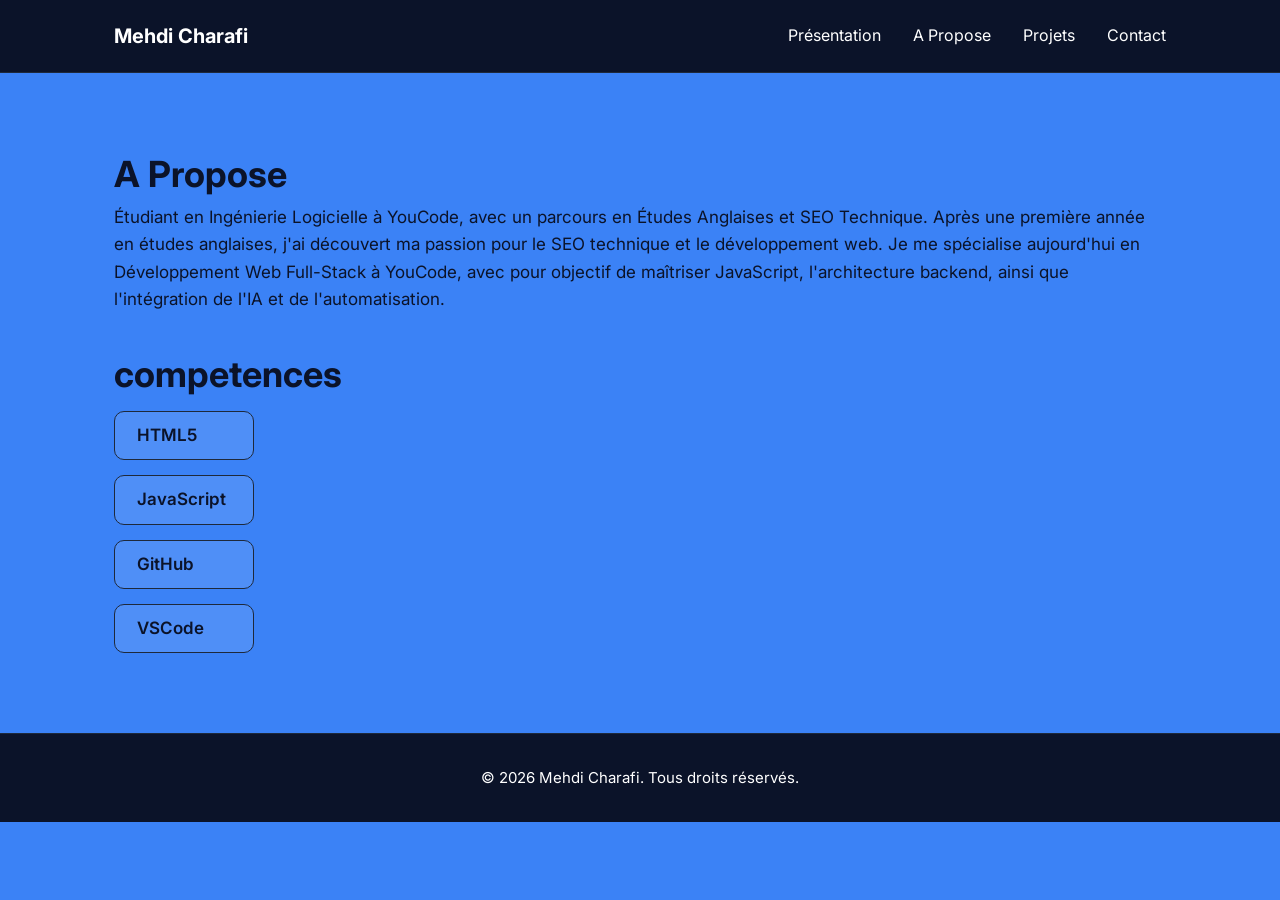
==== a-propose.html @ 1bce0a88 "Ajouter les outre pages" ====
<!DOCTYPE html>
<html lang="fr">
<head>
  <meta charset="UTF-8">
  <meta name="viewport" content="width=device-width, initial-scale=1.0">
  <meta name="description" content="Portfolio de Prénom Nom, apprenant développeur web.">
  <title>Mehdi Charafi — A Propose</title>

  <!-- Police Inter (Google Fonts) -->
  <link rel="preconnect" href="https://fonts.googleapis.com">
  <link rel="preconnect" href="https://fonts.gstatic.com" crossorigin>
  <link href="https://fonts.googleapis.com/css2?family=Inter:wght@400;600;700&amp;display=swap" rel="stylesheet">

  <link rel="stylesheet" href="css/style.css">
</head>
<body>
    <!-- ========== EN-TÊTE ========== -->
  <header class="en-tete">
    <div class="conteneur en-tete__contenu">
      <a class="logo" href="index.html">Mehdi Charafi</a>
      <nav aria-label="Navigation principale">
        <ul class="menu">
          <li><a href="index.html">Présentation</a></li>
          <li><a href="a-propose.html">A Propose</a></li>
          <li><a href="projets.html">Projets</a></li>
          <li><a href="contact.html">Contact</a></li>
        </ul>
      </nav>
    </div>
  </header>

  <main>

    <!-- ========== COMPÉTENCES ========== -->
    <section id="competences" class="section">
      <div class="conteneur">
        <h2>A Propose</h2>

        <p class="section__intro">Étudiant en Ingénierie Logicielle à YouCode, avec un parcours en Études Anglaises et SEO Technique.
Après une première année en études anglaises, j'ai découvert ma passion pour le SEO technique et le développement web.
Je me spécialise aujourd'hui en Développement Web Full-Stack à YouCode, avec pour objectif de maîtriser JavaScript, l'architecture backend, ainsi que l'intégration de l'IA et de l'automatisation.</p>
          <h2>competences</h2>
          <ul class="competences">
          <li>HTML5</li>
          <li>JavaScript</li>
          <li>GitHub</li>
          <li>VSCode</li>
        </ul>
      </div>
    </section>
</main>

  <!-- ========== PIED DE PAGE ========== -->
  <footer class="pied">
    <div class="conteneur">
      <p>© 2026 Mehdi Charafi. Tous droits réservés.</p>
    </div>
  </footer>

</body>
</html>
---- css/style.css ----
/* ==========================================================
   Portfolio — style.css
   ========================================================== */

/* ---------- 1. Variables ---------- */
:root {

  --couleur-fond: #3b82f6;            
  --couleur-header-footer: #0b1329;   
  --couleur-texte: #0b1329;          
  --couleur-texte-doux: #0b1329;      
  --couleur-principale: #2563eb;     
  --couleur-bordure: #1E293B; 

  /* Typographie */
  --police: "Inter", Arial, sans-serif;

  /* Mise en page */
  --largeur-max: 1100px;
  --rayon: 10px;
}

/* ---------- 2. Base ---------- */
* {
  box-sizing: border-box;
}

body {
  margin: 0;
  font-family: var(--police);
  font-size: 17px;
  line-height: 1.6;
  color: var(--couleur-texte);
  background-color: var(--couleur-fond);
  
}

h1, h2, h3 {
  margin: 0;
  line-height: 1.2;
}

p {
  margin: 0;
}

ul {
  margin: 0;
  padding: 0;
  list-style: none;
}

a {
  color: inherit;
  text-decoration: none;
}

.conteneur {
  max-width: var(--largeur-max);
  margin: 0 auto;
  padding: 0 24px;
}

/* Bouton Voir mes projets (Fond blanc, texte bleu) */
.bouton {
  display: inline-block;
  padding: 14px 28px;
  border: none;
  border-radius: var(--rayon);
  font-family: var(--police);
  font-size: 16px;
  font-weight: 600;
  color: var(--couleur-principale);
  background-color: #ffffff;
  cursor: pointer;
  border: 2px solid var(--couleur-bordure);
}

.lien {
  font-weight: 600;
  color: var(--couleur-texte);
}

/* ---------- 3. En-tête (Header Sombre) ---------- */
.en-tete {
  background-color: var(--couleur-header-footer);
  border-bottom: 1px solid var(--couleur-bordure);
}

.en-tete__contenu {
  display: flex;
  justify-content: space-between;
  align-items: center;
  height: 72px;
}

.logo {
  font-size: 20px;
  font-weight: 700;
  color: #ffff;
}

.menu {
  display: flex;
  gap: 32px;
}

.menu a {
  font-size: 16px;
  color: #ffff;
}

.menu a:hover {
  color: var(--couleur-texte);
}

/* ---------- 4. Présentation (Zone Bleue) ---------- */
.presentation {
  padding: 96px 0;
  background-color: var(--couleur-fond);
  
}

.presentation__contenu {
  display: flex;
  justify-content: space-between;
  align-items: center;
  gap: 64px;
}

.presentation__texte {
  max-width: 600px;
}

.surtitre {
  margin-bottom: 8px;
  font-weight: 600;
  color: #ffff;
}

.presentation h1 {
  font-size: 56px;
  color: var(--couleur-texte);
}

.metier {
  margin-top: 8px;
  margin-bottom: 24px;
  font-size: 24px;
  color: var(--couleur-texte-doux);
}

.presentation .bouton {
  margin-top: 32px;
}

.presentation__photo {
  width: 280px;
  height: 280px;
  border-radius: 50%;
  border: 1px solid var(--couleur-bordure);
}

/* ---------- 5. Sections communes ---------- */
.section {
  padding: 80px 0;
}

.section--claire {
  background-color: var(--couleur-header-footer);
}

.section h2 {
  font-size: 36px;
}

.section__intro {
  margin-top: 8px;
  margin-bottom: 40px;
  color: var(--couleur-texte-doux);
}

/* ---------- 6. Compétences ---------- */
.competences {
  gap: 16px;
}

.competences li {
  padding: 10px 22px;
  border: 1px solid var(--couleur-bordure);
  border-radius: var(--rayon);
  font-weight: 600;
  background-color: rgba(255, 255, 255, 0.1);
  margin-top: 15px;
  width: 140px;
}

/* ---------- 7. Projets ---------- */
.projet {
  display: flex;
  align-items: center;
  gap: 32px;
  margin-bottom: 24px;
  padding: 24px;
  border: 1px solid var(--couleur-bordure);
  border-radius: var(--rayon);
}

.projet__image {
  width: 320px;
  height: 200px;
  border-radius: var(--rayon);
}

.projet h3 {
  margin-bottom: 8px;
  font-size: 22px;
}

.projet p {
  color: var(--couleur-texte-doux);
}

.technologies {
  display: flex;
  gap: 8px;
  margin-top: 16px;
  margin-bottom: 16px;
}

.technologies li {
  padding: 4px 12px;
  border-radius: 6px;
  font-size: 14px;
  background-color: rgba(255, 255, 255, 0.1);
}

/* ---------- 8. Contact ---------- */
.formulaire {
  max-width: 560px;
}

.formulaire label {
  display: block;
  margin-bottom: 6px;
  font-weight: 600;
}

.formulaire input,
.formulaire textarea {
  display: block;
  width: 100%;
  margin-bottom: 20px;
  padding: 12px 14px;
  border: 1px solid var(--couleur-bordure);
  border-radius: var(--rayon);
  font-family: var(--police);
  font-size: 16px;
  color: var(--couleur-texte);
  background-color: transparent;
}

.reseaux {
  display: flex;
  gap: 24px;
  margin-top: 40px;
}

/* ---------- 9. Pied de page (Footer Sombre) ---------- */
.pied {
  padding: 32px 0;
  border-top: 1px solid var(--couleur-bordure);
  font-size: 15px;
  text-align: center;
  color: var(--couleur-texte-doux);
  background-color: var(--couleur-header-footer);
  color: #ffff
}
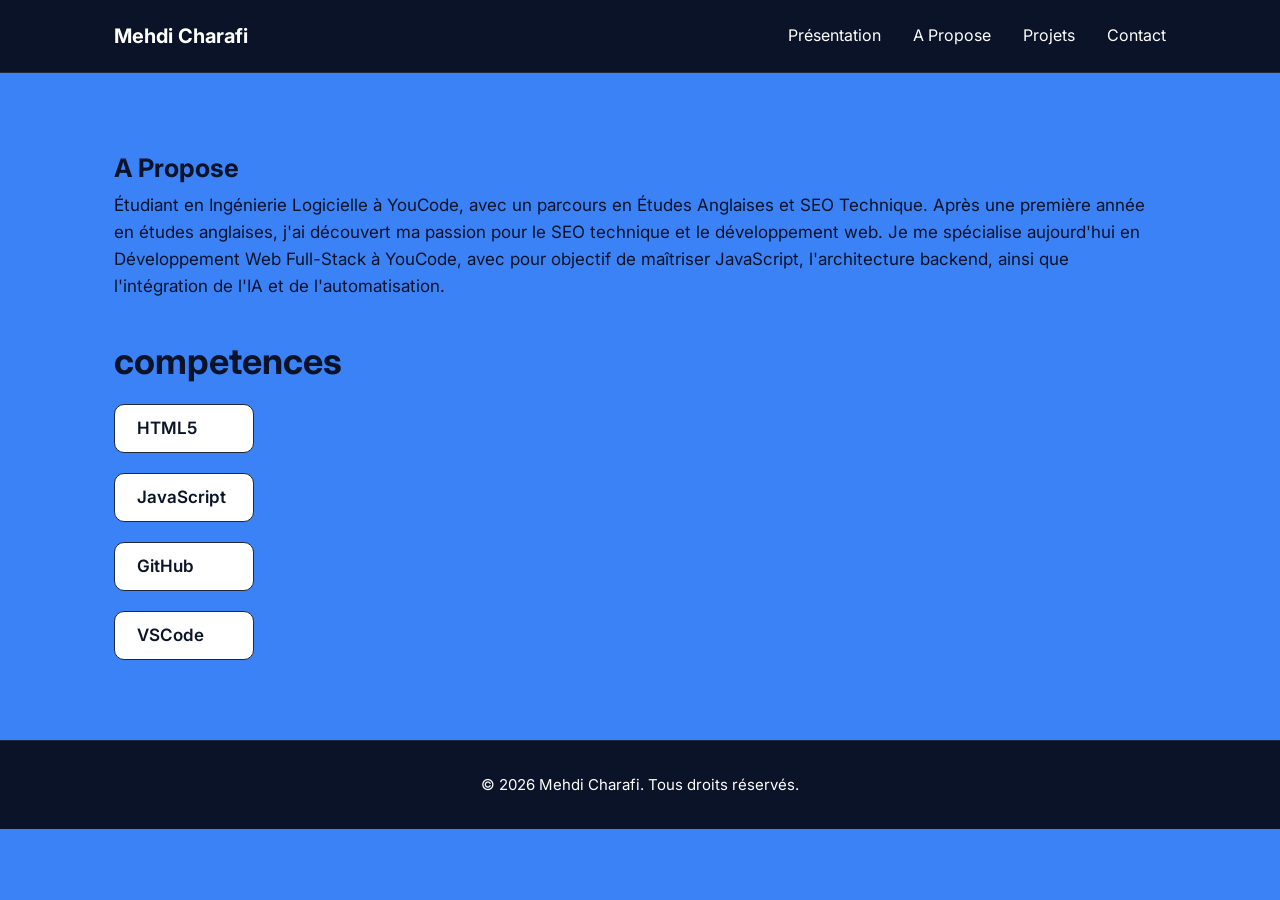
==== commit 7c538428: "debug headers" ====
--- a/a-propose.html
+++ b/a-propose.html
@@ -34,7 +34,7 @@
     <!-- ========== COMPÉTENCES ========== -->
     <section id="competences" class="section">
       <div class="conteneur">
-        <h2>A Propose</h2>
+        <h1>A Propose</h1>
 
         <p class="section__intro">Étudiant en Ingénierie Logicielle à YouCode, avec un parcours en Études Anglaises et SEO Technique.
 Après une première année en études anglaises, j'ai découvert ma passion pour le SEO technique et le développement web.
--- a/css/style.css
+++ b/css/style.css
@@ -110,9 +110,7 @@
   color: #ffff;
 }
 
-.menu a:hover {
-  color: var(--couleur-texte);
-}
+
 
 /* ---------- 4. Présentation (Zone Bleue) ---------- */
 .presentation {
@@ -158,7 +156,17 @@
   width: 280px;
   height: 280px;
   border-radius: 50%;
-  border: 1px solid var(--couleur-bordure);
+  
+ 
+  background-color: #ffffff; 
+  
+
+  border: 2px solid var(--couleur-bordure); 
+  
+ 
+  object-fit: contain; 
+  padding: 20px; 
+  box-sizing: border-box;
 }
 
 /* ---------- 5. Sections communes ---------- */
@@ -190,8 +198,8 @@
   border: 1px solid var(--couleur-bordure);
   border-radius: var(--rayon);
   font-weight: 600;
-  background-color: rgba(255, 255, 255, 0.1);
-  margin-top: 15px;
+  background-color: #ffff;
+  margin-top: 20px;
   width: 140px;
 }
 
@@ -257,7 +265,7 @@
   font-family: var(--police);
   font-size: 16px;
   color: var(--couleur-texte);
-  background-color: transparent;
+  background-color: #ffff;
 }
 
 .reseaux {
